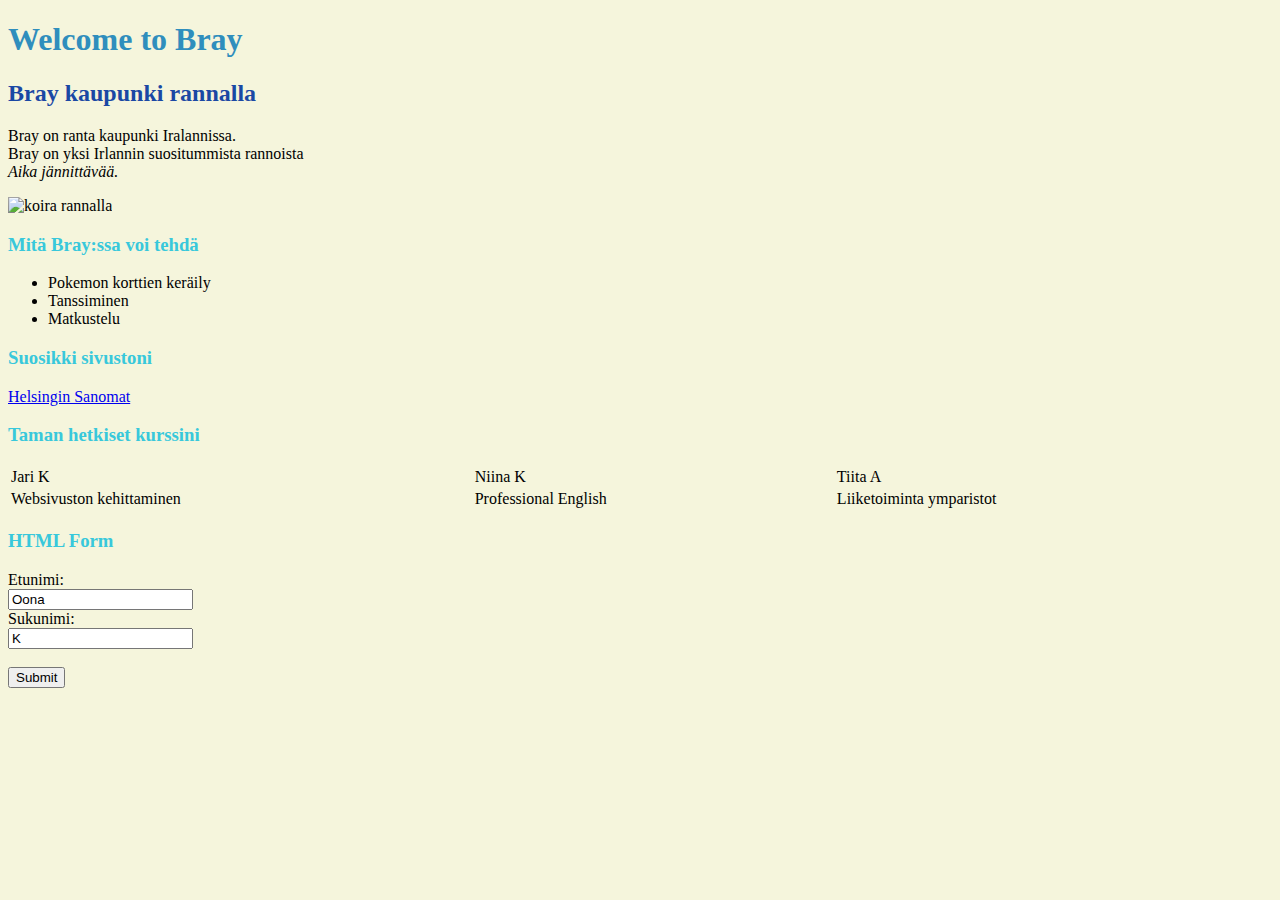
==== WS02_CSS/index.html @ 22cbdaa5 "MSO2_CSS muutokset commit" ====
<!DOCTYPE html>
<html lang="fi">
<head>
<link rel="stylesheet" href=styles.css>
<meta charset="utf-8"/>
<title> My Second HTML page Oona</title>
<style>
  h2 {
  color: rgb(26, 72, 164)
  }
  </style>
</head>
<body>
  <h1 style="color: rgb(47, 142, 189);">Welcome to Bray</h1>
    <h2>Bray kaupunki rannalla</h2>
    <p>Bray on ranta kaupunki Iralannissa.<br> Bray on yksi Irlannin suositummista rannoista <br> <em>Aika jännittävää. </em></p>
    <img src="./imagines/koiraeng.jpeg" alt= "koira rannalla" width="205"/>
<h3>Mitä Bray:ssa voi tehdä</h3>
<ul>
<li>Pokemon korttien keräily</li>
<li>Tanssiminen</li>
<li>Matkustelu</li>
</ul>
<h3>Suosikki sivustoni</h3>
<a href="https://www.hs.fi/">Helsingin Sanomat</a>
<h3>Taman hetkiset kurssini</h3>
<table style="width:100%">
  <tr>
    <td>Jari K</td>
    <td>Niina K</td>
    <td>Tiita A</td>
  </tr>
  <tr>
    <td>Websivuston kehittaminen</td>
    <td>Professional English</td>
    <td>Liiketoiminta ymparistot</td>
  </tr>
</table>
  <form>
  <h3>HTML Form</h3>
    <label for="fname">Etunimi:</label><br>
    <input type="text" id="fname" name="fname" value="Oona"><br>
    <label for="lname">Sukunimi:</label><br>
    <input type="text" id="lname" name="lname" value="K"><br><br>
    <input type="submit" value="Submit">
  </form>
</body>
</html>
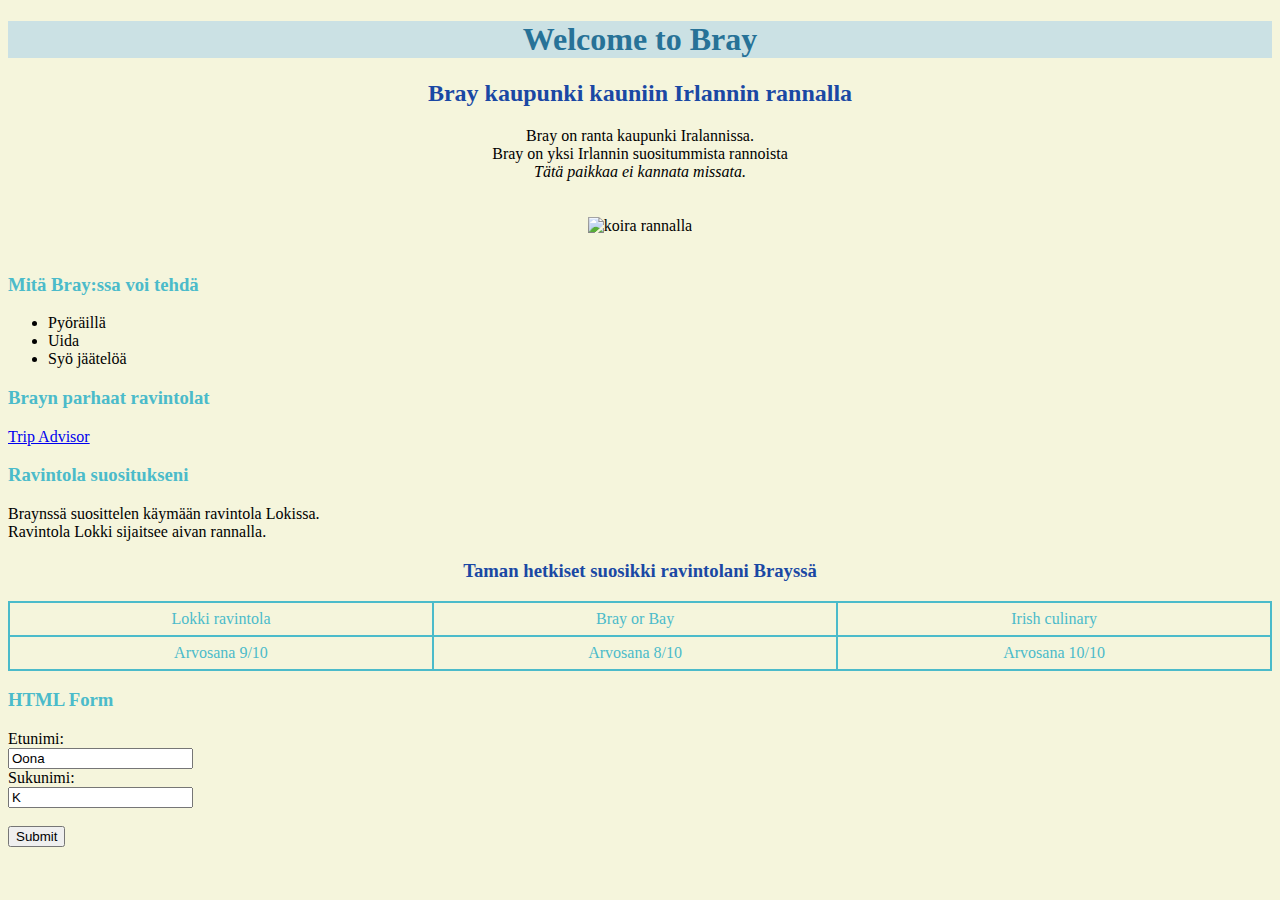
==== commit ac9765f0: "WS02_CSS muutokset kommit" ====
--- a/WS02_CSS/index.html
+++ b/WS02_CSS/index.html
@@ -11,29 +11,33 @@
   </style>
 </head>
 <body>
-  <h1 style="color: rgb(47, 142, 189);">Welcome to Bray</h1>
-    <h2>Bray kaupunki rannalla</h2>
-    <p>Bray on ranta kaupunki Iralannissa.<br> Bray on yksi Irlannin suositummista rannoista <br> <em>Aika jännittävää. </em></p>
+  <h1 style="color: rgb(39, 114, 151);">Welcome to Bray</h1>
+    <h2>Bray kaupunki kauniin Irlannin rannalla</h2>
+    <p id="Bray-esittely">Bray on ranta kaupunki Iralannissa.<br> Bray on yksi Irlannin suositummista rannoista <br> <em>Tätä paikkaa ei kannata missata. </em></p>
+    <div class="imagine-container">
     <img src="./imagines/koiraeng.jpeg" alt= "koira rannalla" width="205"/>
+</div>
 <h3>Mitä Bray:ssa voi tehdä</h3>
 <ul>
-<li>Pokemon korttien keräily</li>
-<li>Tanssiminen</li>
-<li>Matkustelu</li>
+<li>Pyöräillä</li>
+<li>Uida</li>
+<li>Syö jäätelöä</li>
 </ul>
-<h3>Suosikki sivustoni</h3>
-<a href="https://www.hs.fi/">Helsingin Sanomat</a>
-<h3>Taman hetkiset kurssini</h3>
+<h3>Brayn parhaat ravintolat</h3>
+<a href="https://www.tripadvisor.com/Restaurants-g212098-Bray_County_Wicklow.html">Trip Advisor</a>
+<h3>Ravintola suositukseni</h3>
+<p>Braynssä suosittelen käymään ravintola Lokissa.<br>Ravintola Lokki sijaitsee aivan rannalla. </p>
+<h3 id="ravintolat-Bray">Taman hetkiset suosikki ravintolani Brayssä</h3>
 <table style="width:100%">
   <tr>
-    <td>Jari K</td>
-    <td>Niina K</td>
-    <td>Tiita A</td>
+    <td>Lokki ravintola</td>
+    <td>Bray or Bay</td>
+    <td>Irish culinary</td>
   </tr>
   <tr>
-    <td>Websivuston kehittaminen</td>
-    <td>Professional English</td>
-    <td>Liiketoiminta ymparistot</td>
+    <td>Arvosana 9/10</td>
+    <td>Arvosana 8/10</td>
+    <td>Arvosana 10/10</td>
   </tr>
 </table>
   <form>
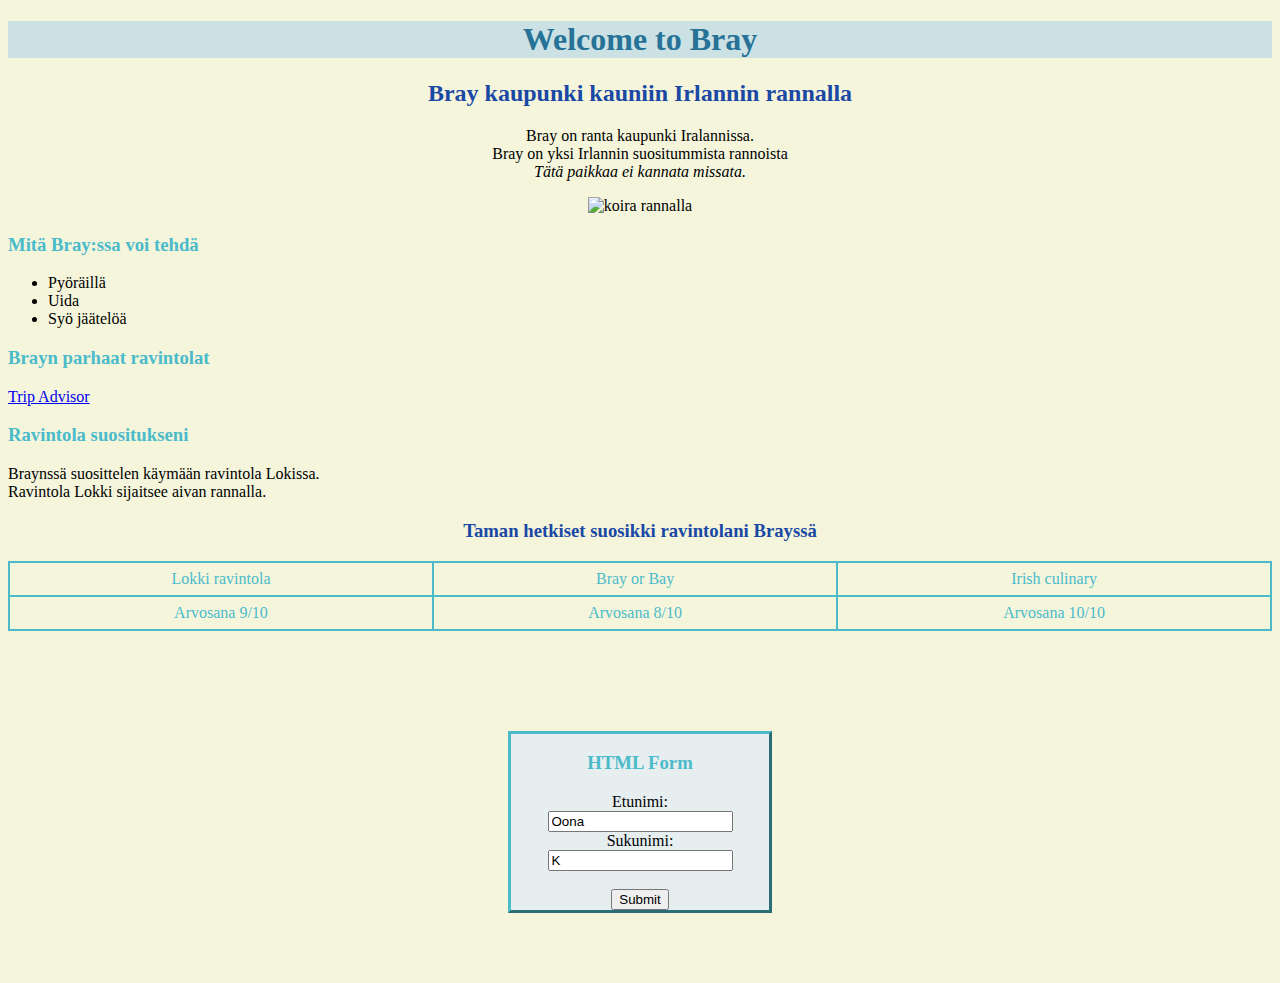
==== commit fdd78802: "WS02_CSS muutokset kommit" ====
--- a/WS02_CSS/index.html
+++ b/WS02_CSS/index.html
@@ -40,6 +40,7 @@
     <td>Arvosana 10/10</td>
   </tr>
 </table>
+<div class="form-taulukko">
   <form>
   <h3>HTML Form</h3>
     <label for="fname">Etunimi:</label><br>
@@ -48,5 +49,6 @@
     <input type="text" id="lname" name="lname" value="K"><br><br>
     <input type="submit" value="Submit">
   </form>
+</div>
 </body>
 </html>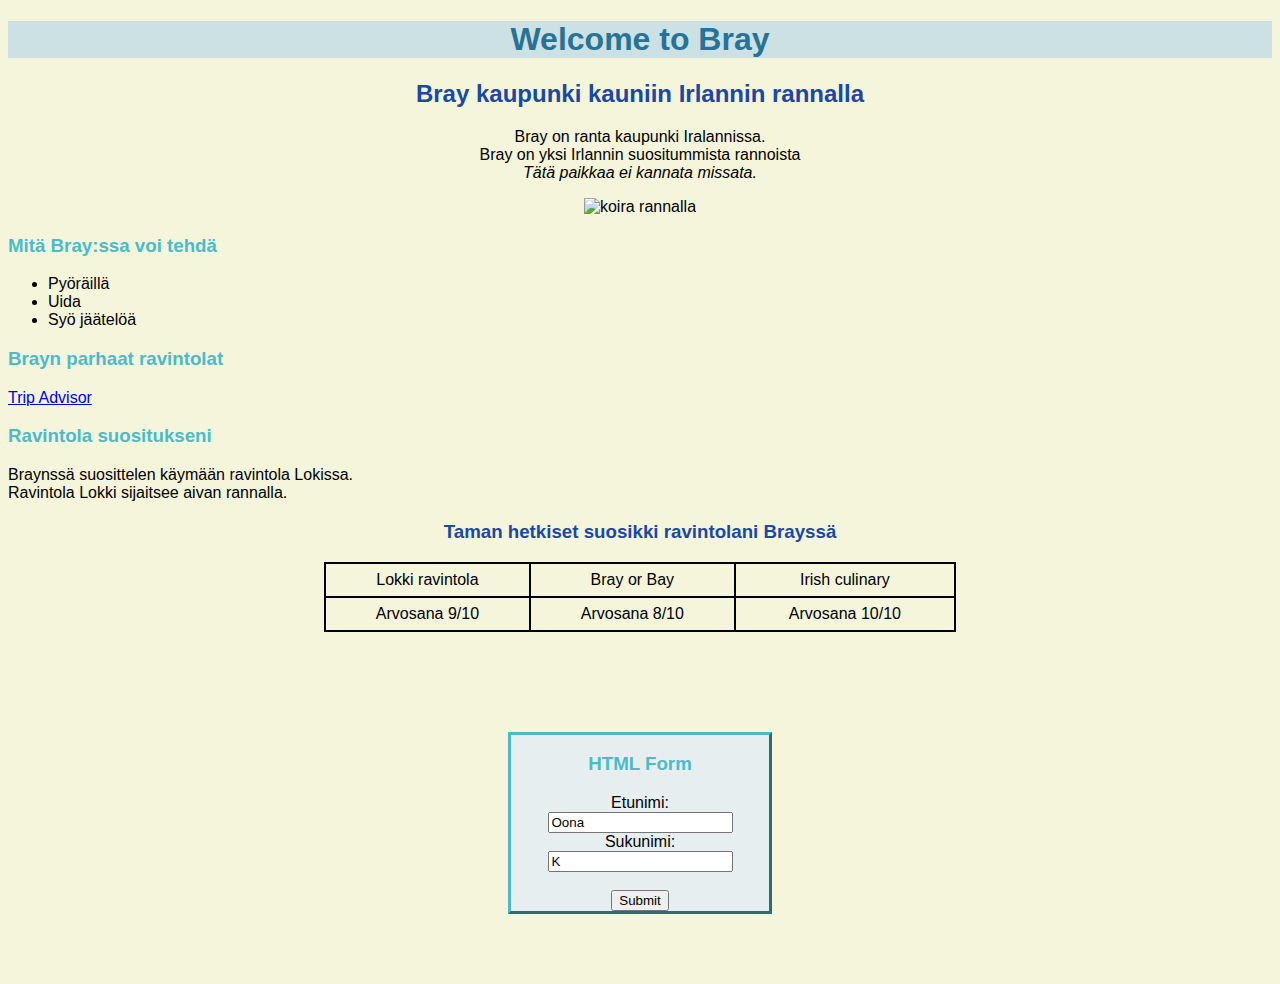
==== commit e01ccf4a: "WS02_CSS changes kommit" ====
--- a/WS02_CSS/index.html
+++ b/WS02_CSS/index.html
@@ -8,7 +8,8 @@
   h2 {
   color: rgb(26, 72, 164)
   }
-  </style>
+body{font-family: 'Trebuchet MS', 'Lucida Sans Unicode', 'Lucida Grande', 'Lucida Sans', Arial, sans-serif;}
+</style>
 </head>
 <body>
   <h1 style="color: rgb(39, 114, 151);">Welcome to Bray</h1>
@@ -28,7 +29,7 @@
 <h3>Ravintola suositukseni</h3>
 <p>Braynssä suosittelen käymään ravintola Lokissa.<br>Ravintola Lokki sijaitsee aivan rannalla. </p>
 <h3 id="ravintolat-Bray">Taman hetkiset suosikki ravintolani Brayssä</h3>
-<table style="width:100%">
+<table style="width:50%">
   <tr>
     <td>Lokki ravintola</td>
     <td>Bray or Bay</td>
